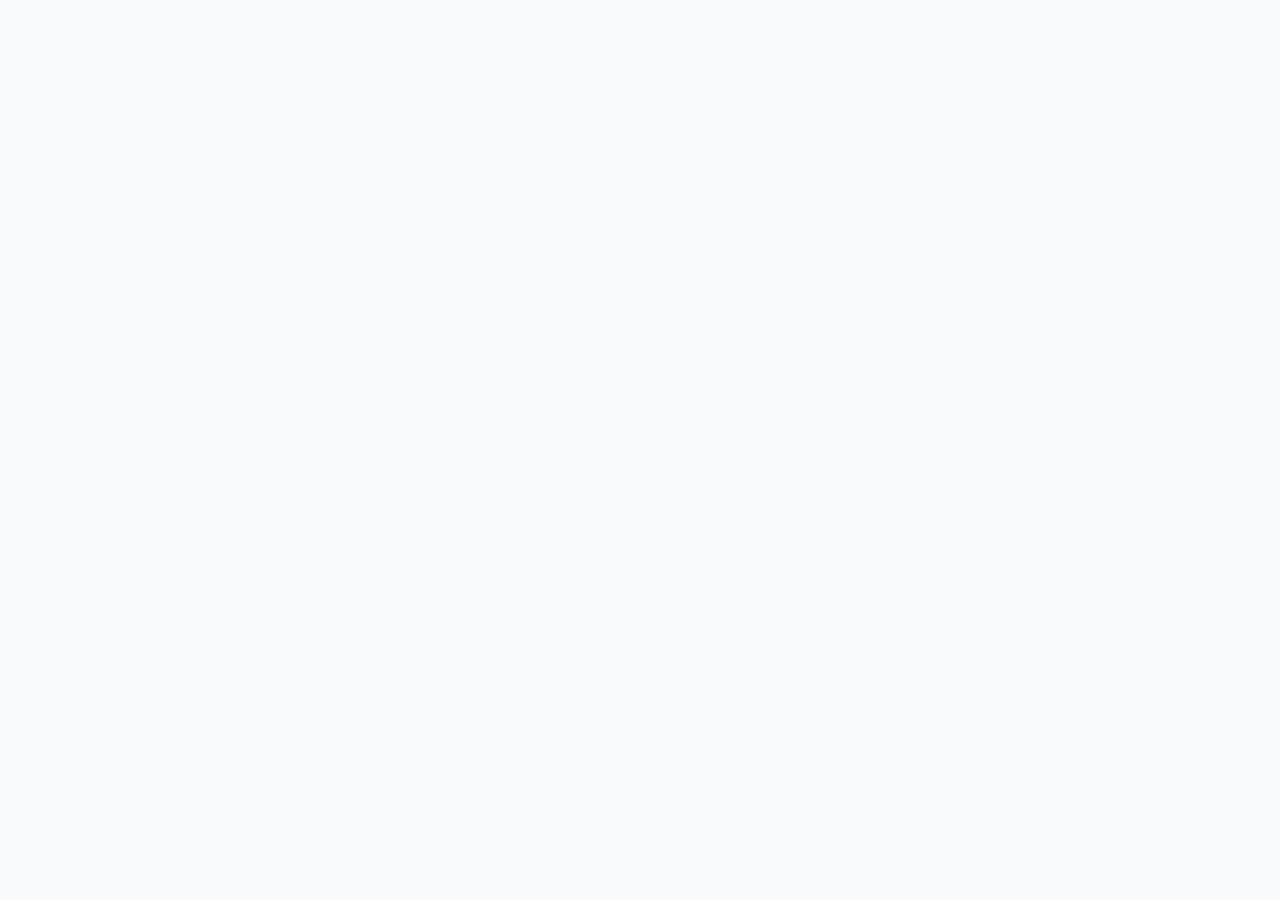
==== esercizi/index.html @ e6435f08 "Aggiunta funzionalita creazione nuove aree personalizzate con emoji, colori e sync" ====
<!DOCTYPE html>
<html lang="it">
<head>
  <meta charset="UTF-8" />
  <meta name="viewport" content="width=device-width, initial-scale=1.0, maximum-scale=1.0, user-scalable=no, viewport-fit=cover" />
  <title>Libreria Esercizi · CDF</title>
  <meta name="description" content="Organizza i tuoi esercizi per attività, traccia le esecuzioni e guarda i video di riferimento." />
  <meta name="theme-color" content="#090d16" />
  <link rel="preconnect" href="https://fonts.googleapis.com" />
  <link rel="preconnect" href="https://fonts.gstatic.com" crossorigin />
  <link href="https://fonts.googleapis.com/css2?family=Inter:wght@400;500;600;700&family=JetBrains+Mono:wght@400;500;600&display=swap" rel="stylesheet" />
  <link rel="stylesheet" href="style.css?v=1790459000" />
  <script>
    (function(){
      try {
        var t = localStorage.getItem('cdfTheme');
        var prefersDark = window.matchMedia('(prefers-color-scheme: dark)').matches;
        var isDark = t === 'dark' || (t !== 'light' && prefersDark);
        if (isDark) document.documentElement.classList.add('dark');
        var meta = document.querySelector("meta[name='theme-color']");
        if (meta) meta.setAttribute('content', isDark ? '#090d16' : '#ffffff');
      } catch(e) {}
    })();
  </script>
</head>
<body>
  <div id="app"></div>
  <script src="../shared.js?v=1790470000"></script>
  <script type="module" src="app.js?v=1790470000"></script>
</body>
</html>
---- esercizi/style.css ----
/* ============================================================
   LIBRERIA ESERCIZI — Design System Moderno & Reattivo (CDF)
   ============================================================ */

*, *::before, *::after {
  box-sizing: border-box;
  margin: 0;
  padding: 0;
}

:root {
  --font-sans: 'Inter', -apple-system, BlinkMacSystemFont, "Segoe UI", Roboto, sans-serif;
  --font-mono: 'JetBrains Mono', ui-monospace, SFMono-Regular, monospace;

  /* Light Theme (default) */
  --bg: #f8fafc;
  --bg-header: rgba(255, 255, 255, 0.94);
  --bg-card: #ffffff;
  --bg-card-hover: #f1f5f9;
  --bg-muted: #f1f5f9;
  --bg-input: #ffffff;
  --border: #e2e8f0;
  --border-md: #cbd5e1;
  --border-focus: #10b981;

  --text-primary: #0f172a;
  --text-secondary: #475569;
  --text-muted: #94a3b8;
  --text-inverse: #ffffff;

  /* Categorie accenti */
  --verde-dot:  #10b981;
  --verde-soft: rgba(16, 185, 129, 0.12);
  --verde-line: rgba(16, 185, 129, 0.35);

  --ambra-dot:  #f59e0b;
  --ambra-soft: rgba(245, 158, 11, 0.12);
  --ambra-line: rgba(245, 158, 11, 0.35);

  --viola-dot:  #8b5cf6;
  --viola-soft: rgba(139, 92, 246, 0.12);
  --viola-line: rgba(139, 92, 246, 0.35);

  --blu-dot:    #0284c7;
  --blu-soft:   rgba(2, 132, 199, 0.12);
  --blu-line:   rgba(2, 132, 199, 0.35);

  /* Freschezza */
  --fresh-green:  #10b981;
  --fresh-green-bg: rgba(16, 185, 129, 0.14);
  --fresh-yellow: #f59e0b;
  --fresh-yellow-bg: rgba(245, 158, 11, 0.14);
  --fresh-red:    #ef4444;
  --fresh-red-bg: rgba(239, 68, 68, 0.14);
  --fresh-gray:   #94a3b8;
  --fresh-gray-bg: rgba(148, 163, 184, 0.14);

  --shadow-sm: 0 1px 3px rgba(0,0,0,0.06), 0 1px 2px rgba(0,0,0,0.04);
  --shadow-md: 0 4px 14px rgba(0,0,0,0.08), 0 2px 6px rgba(0,0,0,0.04);
  --shadow-lg: 0 10px 25px rgba(0,0,0,0.12), 0 4px 10px rgba(0,0,0,0.06);

  --radius-sm: 8px;
  --radius-md: 12px;
  --radius-lg: 16px;
  --radius-xl: 20px;
  --radius-full: 9999px;
  --ease-out: cubic-bezier(0.16, 1, 0.3, 1);
}

/* Dark Theme (coerente con CDF Tracker) */
html.dark, :root.dark {
  --bg: #090d16;
  --bg-header: rgba(15, 23, 42, 0.90);
  --bg-card: #131d31;
  --bg-card-hover: #18253f;
  --bg-muted: #1e293b;
  --bg-input: #0f172a;
  --border: rgba(255, 255, 255, 0.09);
  --border-md: rgba(255, 255, 255, 0.18);
  --border-focus: #10b981;

  --text-primary: #f8fafc;
  --text-secondary: #94a3b8;
  --text-muted: #64748b;
  --text-inverse: #090d16;

  --verde-dot:  #10b981;
  --verde-soft: rgba(16, 185, 129, 0.18);
  --verde-line: rgba(16, 185, 129, 0.40);

  --ambra-dot:  #fbbf24;
  --ambra-soft: rgba(251, 191, 36, 0.18);
  --ambra-line: rgba(251, 191, 36, 0.40);

  --viola-dot:  #a78bfa;
  --viola-soft: rgba(167, 139, 250, 0.18);
  --viola-line: rgba(167, 139, 250, 0.40);

  --blu-dot:    #38bdf8;
  --blu-soft:   rgba(56, 189, 248, 0.18);
  --blu-line:   rgba(56, 189, 248, 0.40);

  --fresh-green:  #34d399;
  --fresh-green-bg: rgba(52, 211, 153, 0.18);
  --fresh-yellow: #fbbf24;
  --fresh-yellow-bg: rgba(251, 191, 36, 0.18);
  --fresh-red:    #f87171;
  --fresh-red-bg: rgba(248, 113, 113, 0.18);
  --fresh-gray:   #64748b;
  --fresh-gray-bg: rgba(100, 116, 139, 0.18);

  --shadow-sm: 0 1px 3px rgba(0,0,0,0.4);
  --shadow-md: 0 4px 16px rgba(0,0,0,0.5);
  --shadow-lg: 0 10px 30px rgba(0,0,0,0.65);
}

/* Base */
html, body {
  min-height: 100%;
}
body {
  font-family: var(--font-sans);
  background: var(--bg);
  color: var(--text-primary);
  -webkit-font-smoothing: antialiased;
  line-height: 1.5;
  padding: env(safe-area-inset-top) env(safe-area-inset-right) env(safe-area-inset-bottom) env(safe-area-inset-left);
}

#app {
  min-height: 100vh;
}

.page {
  max-width: 640px;
  margin: 0 auto;
  min-height: 100vh;
  display: flex;
  flex-direction: column;
}

/* ============================================================
   HEADER & TOP NAVIGATION
   ============================================================ */
.header {
  background: var(--bg-header);
  backdrop-filter: blur(12px) saturate(180%);
  -webkit-backdrop-filter: blur(12px) saturate(180%);
  padding: 16px 20px 14px;
  position: sticky;
  top: 0;
  z-index: 50;
  border-bottom: 1px solid var(--border);
  box-shadow: var(--shadow-sm);
}

.header-top-nav {
  display: flex;
  align-items: center;
  justify-content: space-between;
  gap: 10px;
  margin-bottom: 12px;
}

.header-nav-group {
  display: flex;
  align-items: center;
  gap: 8px;
}

.nav-btn {
  display: inline-flex;
  align-items: center;
  gap: 6px;
  font-size: 13px;
  font-weight: 600;
  padding: 6px 12px;
  border-radius: var(--radius-full);
  text-decoration: none;
  border: 1px solid var(--border);
  background: var(--bg-card);
  color: var(--text-secondary);
  cursor: pointer;
  transition: all .15s ease;
}
.nav-btn:hover {
  background: var(--bg-card-hover);
  color: var(--text-primary);
  border-color: var(--border-md);
  transform: translateY(-1px);
}
.nav-btn:active {
  transform: scale(0.97);
}

.nav-btn.home-btn {
  color: #10b981;
  background: var(--verde-soft);
  border-color: var(--verde-line);
}
.nav-btn.home-btn:hover {
  background: rgba(16, 185, 129, 0.25);
  color: #10b981;
}

.nav-btn.library-btn {
  color: var(--text-primary);
}

.header-actions {
  display: flex;
  align-items: center;
  gap: 8px;
}

.theme-toggle-btn {
  width: 32px;
  height: 32px;
  border-radius: var(--radius-full);
  border: 1px solid var(--border);
  background: var(--bg-card);
  display: inline-flex;
  align-items: center;
  justify-content: center;
  font-size: 14px;
  cursor: pointer;
  color: var(--text-primary);
  transition: all .15s;
}
.theme-toggle-btn:hover {
  background: var(--bg-card-hover);
  border-color: var(--border-md);
}

.sync-badge {
  display: inline-flex;
  align-items: center;
  gap: 5px;
  font-size: 11px;
  font-weight: 600;
  color: var(--text-muted);
  background: var(--bg-muted);
  border: 1px solid var(--border);
  padding: 4px 8px;
  border-radius: var(--radius-full);
}
.sync-badge.ok {
  color: #10b981;
  border-color: var(--verde-line);
  background: var(--verde-soft);
}

.header-title-row {
  display: flex;
  align-items: center;
  gap: 10px;
}
.header-title-row h1 {
  font-size: 21px;
  font-weight: 700;
  letter-spacing: -0.4px;
  color: var(--text-primary);
}

.header-sub {
  color: var(--text-secondary);
  font-size: 12.5px;
  margin-top: 4px;
  display: flex;
  align-items: center;
  gap: 6px;
}

.header-stats-chips {
  display: flex;
  align-items: center;
  gap: 6px;
  flex-wrap: wrap;
  margin-top: 8px;
}
.stat-chip {
  display: inline-flex;
  align-items: center;
  font-size: 11.5px;
  font-weight: 600;
  color: var(--text-secondary);
  background: var(--bg-muted);
  border: 1px solid var(--border);
  padding: 3px 9px;
  border-radius: var(--radius-full);
}

/* ============================================================
   SEARCH & TOOLBAR
   ============================================================ */
.search-toolbar {
  padding: 14px 18px 4px;
  display: flex;
  flex-direction: column;
  gap: 10px;
}

.search-box {
  position: relative;
  width: 100%;
}
.search-box input {
  width: 100%;
  height: 42px;
  border: 1px solid var(--border);
  background: var(--bg-card);
  color: var(--text-primary);
  border-radius: var(--radius-md);
  padding: 0 38px 0 38px;
  font-size: 14px;
  font-family: var(--font-sans);
  outline: none;
  transition: all .15s ease;
  box-shadow: var(--shadow-sm);
}
.search-box input:focus {
  border-color: var(--border-focus);
  box-shadow: 0 0 0 3px var(--verde-soft);
}
.search-box input::placeholder {
  color: var(--text-muted);
}
.search-icon {
  position: absolute;
  left: 12px;
  top: 50%;
  transform: translateY(-50%);
  color: var(--text-muted);
  pointer-events: none;
}
.search-clear {
  position: absolute;
  right: 10px;
  top: 50%;
  transform: translateY(-50%);
  background: none;
  border: none;
  color: var(--text-muted);
  font-size: 14px;
  cursor: pointer;
  padding: 4px;
  border-radius: 50%;
}
.search-clear:hover {
  color: var(--text-primary);
}

.action-bar {
  display: flex;
  align-items: center;
  justify-content: space-between;
  gap: 8px;
}

.btn-primary-action {
  display: inline-flex;
  align-items: center;
  gap: 7px;
  font-size: 13px;
  font-weight: 600;
  color: #ffffff;
  background: #10b981;
  border: none;
  padding: 8px 14px;
  border-radius: var(--radius-md);
  cursor: pointer;
  box-shadow: var(--shadow-sm);
  transition: all .15s ease;
}
.btn-primary-action:hover {
  background: #059669;
  transform: translateY(-1px);
  box-shadow: var(--shadow-md);
}
.btn-primary-action:active {
  transform: scale(0.97);
}

.btn-secondary-action {
  display: inline-flex;
  align-items: center;
  gap: 5px;
  font-size: 12px;
  font-weight: 500;
  color: var(--text-muted);
  background: var(--bg-card);
  border: 1px solid var(--border);
  padding: 7px 11px;
  border-radius: var(--radius-md);
  cursor: pointer;
  transition: all .15s;
}
.btn-secondary-action:hover {
  color: var(--text-secondary);
  border-color: var(--border-md);
}

/* ============================================================
   CONTENT & ACTIVITY CARDS
   ============================================================ */
.content {
  padding: 14px 18px 40px;
  display: flex;
  flex-direction: column;
  gap: 12px;
  flex: 1;
}

.dot {
  width: 12px;
  height: 12px;
  border-radius: 50%;
  flex-shrink: 0;
}

.activity-card {
  background: var(--bg-card);
  border: 1px solid var(--border);
  border-radius: var(--radius-lg);
  padding: 14px 16px;
  box-shadow: var(--shadow-sm);
  transition: all .15s var(--ease-out);
  position: relative;
  overflow: hidden;
}
.activity-card::before {
  content: '';
  position: absolute;
  left: 0;
  top: 0;
  bottom: 0;
  width: 4px;
  background: var(--card-accent, #10b981);
}
.activity-card:hover {
  box-shadow: var(--shadow-md);
  border-color: var(--border-md);
  transform: translateY(-1px);
  background: var(--bg-card-hover);
}

.activity-card-row {
  display: flex;
  align-items: center;
  justify-content: space-between;
  gap: 12px;
}

.activity-btn {
  display: flex;
  align-items: center;
  gap: 12px;
  flex: 1;
  text-align: left;
  background: none;
  border: none;
  cursor: pointer;
  color: inherit;
  padding: 0;
}
.activity-info {
  flex: 1;
  min-width: 0;
}
.activity-name {
  font-size: 15.5px;
  font-weight: 600;
  color: var(--text-primary);
  line-height: 1.3;
}
.activity-chips {
  display: flex;
  align-items: center;
  gap: 6px;
  margin-top: 6px;
  flex-wrap: wrap;
}
.stat-pill {
  font-size: 11.5px;
  font-weight: 500;
  color: var(--text-secondary);
  background: var(--bg-muted);
  border: 1px solid var(--border);
  padding: 2px 7px;
  border-radius: var(--radius-sm);
}
.stat-pill.stale {
  color: #ef4444;
  background: var(--fresh-red-bg);
  border-color: rgba(239, 68, 68, 0.3);
  font-weight: 600;
}

.activity-actions {
  display: flex;
  align-items: center;
  gap: 4px;
}

.icon-btn {
  display: inline-flex;
  align-items: center;
  justify-content: center;
  width: 32px;
  height: 32px;
  border-radius: var(--radius-sm);
  background: none;
  border: none;
  cursor: pointer;
  color: var(--text-muted);
  transition: all .15s;
}
.icon-btn:hover {
  color: var(--text-primary);
  background: var(--bg-muted);
}
.icon-btn.danger:hover {
  color: #ef4444;
  background: var(--fresh-red-bg);
}

/* ============================================================
   BOARD VIEW & SORT BAR
   ============================================================ */
.sort-bar {
  display: flex;
  align-items: center;
  gap: 6px;
  overflow-x: auto;
  padding: 10px 18px 4px;
  scrollbar-width: none;
}
.sort-bar::-webkit-scrollbar {
  display: none;
}

.sort-pill {
  font-size: 12px;
  font-weight: 600;
  color: var(--text-secondary);
  background: var(--bg-card);
  border: 1px solid var(--border);
  padding: 5px 12px;
  border-radius: var(--radius-full);
  cursor: pointer;
  white-space: nowrap;
  transition: all .15s ease;
}
.sort-pill:hover {
  background: var(--bg-card-hover);
  color: var(--text-primary);
}
.sort-pill.active {
  color: var(--text-primary);
  border-color: var(--border-md);
  box-shadow: var(--shadow-sm);
}

/* ============================================================
   TIMER COMPACT & MODERN
   ============================================================ */
.timer-card {
  margin: 6px 18px 0;
  background: var(--bg-card);
  border: 1px solid var(--border);
  border-radius: var(--radius-lg);
  padding: 12px 16px;
  display: flex;
  align-items: center;
  justify-content: space-between;
  box-shadow: var(--shadow-sm);
}
.timer-left {
  display: flex;
  align-items: center;
  gap: 12px;
}
.timer-display {
  font-family: var(--font-mono);
  font-size: 22px;
  font-weight: 700;
  letter-spacing: -0.5px;
  color: var(--text-primary);
}
.timer-controls {
  display: flex;
  align-items: center;
  gap: 6px;
}
.timer-toggle-btn {
  display: inline-flex;
  align-items: center;
  gap: 6px;
  font-size: 13px;
  font-weight: 600;
  padding: 6px 14px;
  border-radius: var(--radius-md);
  border: none;
  color: #fff;
  cursor: pointer;
  transition: all .15s ease;
}
.timer-toggle-btn:active {
  transform: scale(0.97);
}
.timer-save-btn {
  display: inline-flex;
  align-items: center;
  gap: 4px;
  font-size: 12.5px;
  font-weight: 600;
  padding: 6px 12px;
  border-radius: var(--radius-md);
  border: 1px solid var(--border-md);
  background: var(--bg-muted);
  color: var(--text-primary);
  cursor: pointer;
  transition: all .15s;
}
.timer-save-btn:hover {
  background: var(--verde-soft);
  color: #10b981;
  border-color: var(--verde-line);
}
.timer-reset-btn {
  width: 32px;
  height: 32px;
  border-radius: var(--radius-md);
  border: 1px solid var(--border);
  background: var(--bg-card);
  display: inline-flex;
  align-items: center;
  justify-content: center;
  color: var(--text-muted);
  cursor: pointer;
}
.timer-reset-btn:hover {
  color: var(--text-primary);
  background: var(--bg-muted);
}

/* ============================================================
   EXERCISE ROW
   ============================================================ */
.exercise-row {
  background: var(--bg-card);
  border: 1px solid var(--border);
  border-radius: var(--radius-lg);
  padding: 14px 16px;
  box-shadow: var(--shadow-sm);
  transition: all .15s ease;
}
.exercise-row:hover {
  border-color: var(--border-md);
  box-shadow: var(--shadow-md);
}

.exercise-row-main {
  display: flex;
  align-items: flex-start;
  gap: 12px;
}

.freshness-indicator {
  width: 10px;
  height: 10px;
  border-radius: 50%;
  margin-top: 6px;
  flex-shrink: 0;
  transition: transform .2s ease;
}

.exercise-info {
  flex: 1;
  min-width: 0;
}
.exercise-name-btn {
  background: none;
  border: none;
  font-family: var(--font-sans);
  font-size: 16px;
  font-weight: 600;
  color: var(--text-primary);
  text-align: left;
  cursor: pointer;
  line-height: 1.3;
  padding: 0;
  transition: color .15s;
}
.exercise-name-btn:hover {
  color: #10b981;
}

.exercise-notes {
  font-size: 13px;
  color: var(--text-secondary);
  background: var(--bg-muted);
  border-left: 3px solid var(--border-md);
  padding: 6px 10px;
  border-radius: 4px;
  margin-top: 6px;
  line-height: 1.45;
  white-space: pre-wrap;
}

.exercise-meta-row {
  display: flex;
  align-items: center;
  gap: 6px;
  margin-top: 8px;
  flex-wrap: wrap;
}
.ex-tag {
  font-size: 11px;
  font-weight: 500;
  color: var(--text-muted);
  background: var(--bg-muted);
  padding: 2px 7px;
  border-radius: var(--radius-sm);
}
.ex-tag.freshness {
  font-weight: 600;
}

.exercise-actions {
  display: flex;
  flex-direction: column;
  align-items: flex-end;
  gap: 6px;
  flex-shrink: 0;
}

.done-btn {
  display: inline-flex;
  align-items: center;
  gap: 6px;
  font-size: 13px;
  font-weight: 700;
  color: #ffffff;
  border: none;
  padding: 8px 16px;
  border-radius: var(--radius-full);
  cursor: pointer;
  box-shadow: var(--shadow-sm);
  transition: all .15s ease;
}
.done-btn:hover {
  transform: translateY(-1px);
  filter: brightness(1.1);
  box-shadow: var(--shadow-md);
}
.done-btn:active {
  transform: scale(0.95);
}

.mini-actions {
  display: flex;
  align-items: center;
  gap: 2px;
}
.mini-btn {
  display: inline-flex;
  align-items: center;
  justify-content: center;
  width: 28px;
  height: 28px;
  border-radius: var(--radius-sm);
  background: none;
  border: none;
  color: var(--text-muted);
  cursor: pointer;
  transition: all .15s;
}
.mini-btn:hover {
  color: var(--text-primary);
  background: var(--bg-muted);
}
.mini-btn.video-btn {
  color: #0284c7;
}
.mini-btn.video-btn:hover {
  background: var(--blu-soft);
}
.mini-btn.danger:hover {
  color: #ef4444;
  background: var(--fresh-red-bg);
}

/* ============================================================
   VIDEO PANEL
   ============================================================ */
.video-panel {
  margin-top: 12px;
  padding-top: 12px;
  border-top: 1px solid var(--border);
}
.video-wrapper {
  position: relative;
  width: 100%;
  padding-bottom: 56.25%; /* 16:9 */
  background: #000;
  border-radius: var(--radius-md);
  overflow: hidden;
}
.video-wrapper iframe {
  position: absolute;
  top: 0;
  left: 0;
  width: 100%;
  height: 100%;
  border: none;
}
.video-link {
  display: inline-flex;
  align-items: center;
  gap: 5px;
  font-size: 12px;
  font-weight: 600;
  text-decoration: none;
  margin-top: 8px;
}
.video-link:hover {
  text-decoration: underline;
}

/* ============================================================
   FORM & MODAL
   ============================================================ */
.exercise-form-card {
  background: var(--bg-card);
  border: 1.5px solid var(--border-focus);
  border-radius: var(--radius-lg);
  padding: 16px;
  box-shadow: var(--shadow-md);
  display: flex;
  flex-direction: column;
  gap: 12px;
}
.form-label {
  font-size: 12px;
  font-weight: 600;
  color: var(--text-secondary);
  margin-bottom: 4px;
}
.form-input {
  width: 100%;
  border: 1px solid var(--border);
  background: var(--bg-input);
  color: var(--text-primary);
  border-radius: var(--radius-sm);
  padding: 8px 12px;
  font-size: 14px;
  font-family: var(--font-sans);
  outline: none;
  transition: border-color .15s;
}
.form-input:focus {
  border-color: var(--border-focus);
  box-shadow: 0 0 0 2px var(--verde-soft);
}
.form-textarea {
  min-height: 64px;
  resize: vertical;
}
.form-actions {
  display: flex;
  align-items: center;
  justify-content: flex-end;
  gap: 8px;
  margin-top: 4px;
}
.btn-ghost {
  background: none;
  border: 1px solid var(--border);
  color: var(--text-secondary);
  font-size: 13px;
  font-weight: 600;
  padding: 7px 14px;
  border-radius: var(--radius-md);
  cursor: pointer;
}
.btn-ghost:hover {
  background: var(--bg-muted);
  color: var(--text-primary);
}
.btn-submit {
  background: #10b981;
  color: #fff;
  border: none;
  font-size: 13px;
  font-weight: 600;
  padding: 7px 16px;
  border-radius: var(--radius-md);
  cursor: pointer;
}
.btn-submit:hover {
  background: #059669;
}

.add-trigger-btn {
  width: 100%;
  display: flex;
  align-items: center;
  justify-content: center;
  gap: 8px;
  padding: 12px;
  background: var(--bg-card);
  border: 1.5px dashed var(--border-md);
  border-radius: var(--radius-lg);
  color: var(--text-secondary);
  font-size: 14px;
  font-weight: 600;
  cursor: pointer;
  transition: all .15s ease;
}
.add-trigger-btn:hover {
  background: var(--bg-card-hover);
  border-color: #10b981;
  color: #10b981;
}

/* Modal Backdrop & Card */
.modal-backdrop {
  position: fixed;
  top: 0;
  left: 0;
  right: 0;
  bottom: 0;
  background: rgba(0, 0, 0, 0.65);
  backdrop-filter: blur(4px);
  -webkit-backdrop-filter: blur(4px);
  z-index: 100;
  display: flex;
  align-items: center;
  justify-content: center;
  padding: 16px;
}
.modal-card {
  width: 100%;
  max-width: 440px;
  background: var(--bg-card);
  border: 1px solid var(--border);
  border-radius: var(--radius-xl);
  padding: 22px;
  box-shadow: var(--shadow-lg);
  animation: modalIn .2s var(--ease-out);
}
@keyframes modalIn {
  from { opacity: 0; transform: scale(0.95); }
  to { opacity: 1; transform: scale(1); }
}
.modal-title {
  font-size: 18px;
  font-weight: 700;
  color: var(--text-primary);
  margin-bottom: 6px;
}
.modal-sub {
  font-size: 13px;
  color: var(--text-secondary);
  margin-bottom: 16px;
}

/* Empty State */
.empty-box {
  text-align: center;
  padding: 40px 20px;
  color: var(--text-muted);
}
.empty-box-icon {
  font-size: 42px;
  margin-bottom: 10px;
  opacity: 0.6;
}
.empty-box p {
  font-size: 14px;
  line-height: 1.5;
}

/* ============================================================
   TOASTS
   ============================================================ */
.toast-container {
  position: fixed;
  bottom: 24px;
  left: 50%;
  transform: translateX(-50%);
  z-index: 200;
  display: flex;
  flex-direction: column;
  gap: 8px;
  pointer-events: none;
}
.toast {
  background: #1e293b;
  color: #f8fafc;
  border: 1px solid rgba(255,255,255,0.15);
  box-shadow: var(--shadow-lg);
  padding: 10px 18px;
  border-radius: var(--radius-full);
  font-size: 13px;
  font-weight: 600;
  pointer-events: auto;
  animation: toastIn .2s var(--ease-out);
}
@keyframes toastIn {
  from { opacity: 0; transform: translateY(10px); }
  to { opacity: 1; transform: translateY(0); }
}

/* Responsive */
@media (max-width: 480px) {
  .header {
    padding: 12px 14px;
  }
  .search-toolbar {
    padding: 12px 14px 4px;
  }
  .content {
    padding: 12px 14px 30px;
  }
  .nav-btn {
    font-size: 12px;
    padding: 5px 10px;
  }
}
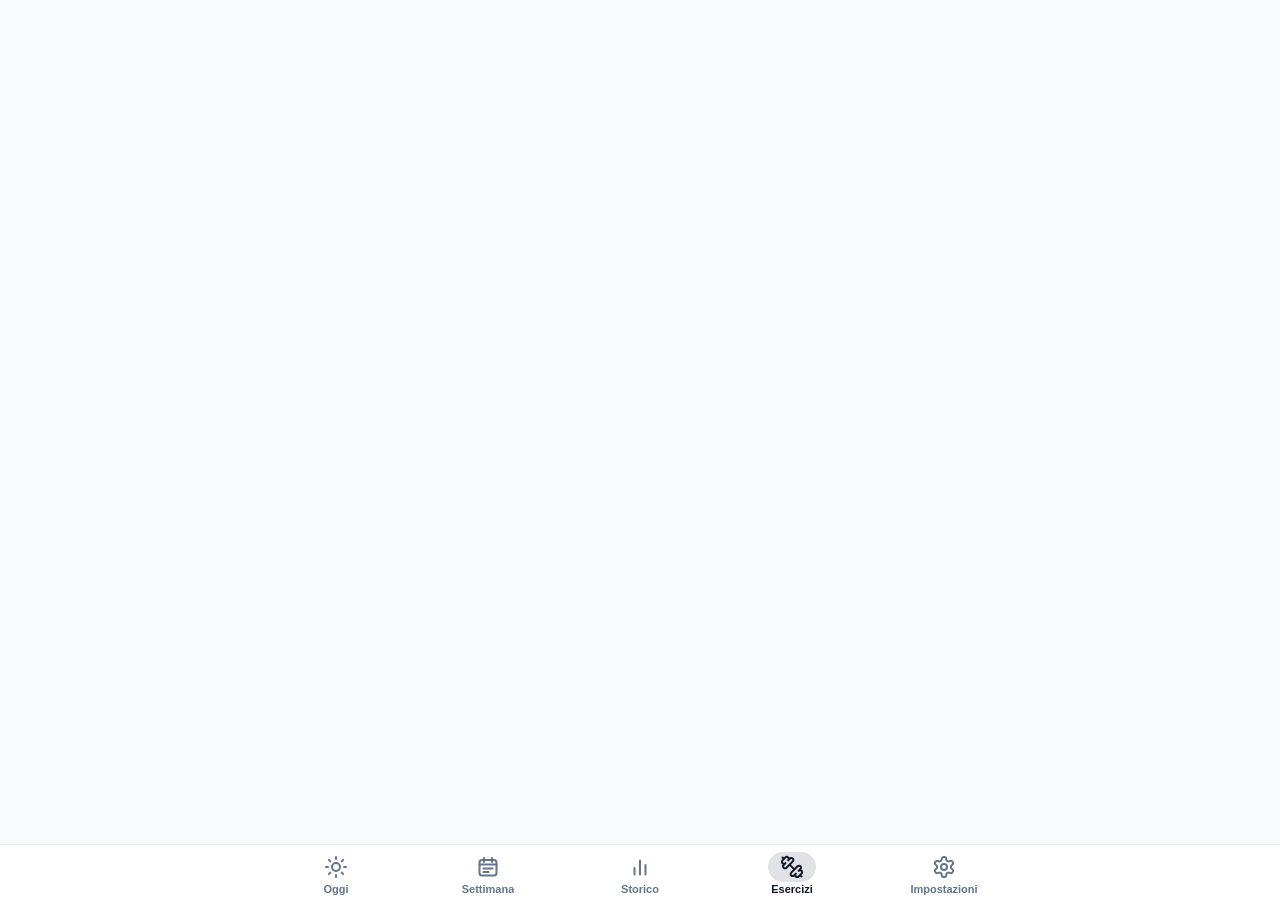
==== commit 6982be34: "Barra in basso con icone (Oggi, Settimana, Storico, Esercizi, Impostazioni) anche nella Libreria Ese" ====
--- a/esercizi/index.html
+++ b/esercizi/index.html
@@ -6,10 +6,13 @@
   <title>Libreria Esercizi · CDF</title>
   <meta name="description" content="Organizza i tuoi esercizi per attività, traccia le esecuzioni e guarda i video di riferimento." />
   <meta name="theme-color" content="#090d16" />
+  <link rel="apple-touch-icon" href="../icons/icon-180.png" />
+  <link rel="icon" type="image/svg+xml" href="../icons/icon.svg" />
   <link rel="preconnect" href="https://fonts.googleapis.com" />
   <link rel="preconnect" href="https://fonts.gstatic.com" crossorigin />
   <link href="https://fonts.googleapis.com/css2?family=Inter:wght@400;500;600;700&family=JetBrains+Mono:wght@400;500;600&display=swap" rel="stylesheet" />
-  <link rel="stylesheet" href="style.css?v=1790459000" />
+  <link rel="stylesheet" href="style.css?v=1795080000" />
+  <link rel="stylesheet" href="../nav.css?v=1795080000" />
   <script>
     (function(){
       try {
@@ -25,7 +28,14 @@
 </head>
 <body>
   <div id="app"></div>
-  <script src="../shared.js?v=1790470000"></script>
-  <script type="module" src="app.js?v=1790470000"></script>
+  <nav class="bottom-nav" id="bottomNav" aria-label="Sezioni">
+    <a class="bn-item" href="../"><span class="bn-icon"><svg viewBox="0 0 24 24" fill="none" stroke="currentColor" stroke-width="2" stroke-linecap="round" stroke-linejoin="round" aria-hidden="true" focusable="false"><circle cx="12" cy="12" r="4"/><path d="M12 2v2M12 20v2M4.93 4.93l1.41 1.41M17.66 17.66l1.41 1.41M2 12h2M20 12h2M6.34 17.66l-1.41 1.41M19.07 4.93l-1.41 1.41"/></svg></span><span class="bn-text">Oggi</span></a>
+    <a class="bn-item" href="../#settimana"><span class="bn-icon"><svg viewBox="0 0 24 24" fill="none" stroke="currentColor" stroke-width="2" stroke-linecap="round" stroke-linejoin="round" aria-hidden="true" focusable="false"><rect x="3.5" y="5" width="17" height="15.5" rx="2.5"/><path d="M8 3v4M16 3v4M3.5 9.5h17M7.5 13.5h9M7.5 17h5"/></svg></span><span class="bn-text">Settimana</span></a>
+    <a class="bn-item" href="../#storico"><span class="bn-icon"><svg viewBox="0 0 24 24" fill="none" stroke="currentColor" stroke-width="2" stroke-linecap="round" stroke-linejoin="round" aria-hidden="true" focusable="false"><path d="M6.5 19.5V13M12 19.5V5.5M17.5 19.5V10"/></svg></span><span class="bn-text">Storico</span></a>
+    <a class="bn-item active" href="./" aria-current="page"><span class="bn-icon"><svg viewBox="0 0 24 24" fill="none" stroke="currentColor" stroke-width="2" stroke-linecap="round" stroke-linejoin="round" aria-hidden="true" focusable="false"><path d="M14.4 14.4 9.6 9.6M18.657 21.485a2 2 0 1 1-2.829-2.828l-1.767 1.768a2 2 0 1 1-2.829-2.829l6.364-6.364a2 2 0 1 1 2.829 2.829l-1.768 1.767a2 2 0 1 1 2.828 2.829zM21.5 21.5l-1.4-1.4M3.9 3.9 2.5 2.5M6.404 12.768a2 2 0 1 1-2.829-2.829l1.768-1.767a2 2 0 1 1-2.828-2.829l2.828-2.828a2 2 0 1 1 2.829 2.828l1.767-1.768a2 2 0 1 1 2.829 2.829z"/></svg></span><span class="bn-text">Esercizi</span></a>
+    <a class="bn-item" href="../#impostazioni"><span class="bn-icon"><svg viewBox="0 0 24 24" fill="none" stroke="currentColor" stroke-width="2" stroke-linecap="round" stroke-linejoin="round" aria-hidden="true" focusable="false"><path d="M12.22 2h-.44a2 2 0 0 0-2 2v.18a2 2 0 0 1-1 1.73l-.43.25a2 2 0 0 1-2 0l-.15-.08a2 2 0 0 0-2.73.73l-.22.38a2 2 0 0 0 .73 2.73l.15.1a2 2 0 0 1 1 1.72v.51a2 2 0 0 1-1 1.74l-.15.09a2 2 0 0 0-.73 2.73l.22.38a2 2 0 0 0 2.73.73l.15-.08a2 2 0 0 1 2 0l.43.25a2 2 0 0 1 1 1.73V20a2 2 0 0 0 2 2h.44a2 2 0 0 0 2-2v-.18a2 2 0 0 1 1-1.73l.43-.25a2 2 0 0 1 2 0l.15.08a2 2 0 0 0 2.73-.73l.22-.39a2 2 0 0 0-.73-2.73l-.15-.08a2 2 0 0 1-1-1.74v-.5a2 2 0 0 1 1-1.74l.15-.09a2 2 0 0 0 .73-2.73l-.22-.38a2 2 0 0 0-2.73-.73l-.15.08a2 2 0 0 1-2 0l-.43-.25a2 2 0 0 1-1-1.73V4a2 2 0 0 0-2-2z"/><circle cx="12" cy="12" r="3"/></svg></span><span class="bn-text">Impostazioni</span></a>
+  </nav>
+  <script src="../shared.js?v=1795080000"></script>
+  <script type="module" src="app.js?v=1795080000"></script>
 </body>
 </html>
--- a/esercizi/style.css
+++ b/esercizi/style.css
@@ -134,6 +134,8 @@
 .page {
   max-width: 640px;
   margin: 0 auto;
+  /* Spazio per la barra in basso (../nav.css) */
+  padding-bottom: calc(72px + env(safe-area-inset-bottom, 0px));
   min-height: 100vh;
   display: flex;
   flex-direction: column;
@@ -987,7 +989,7 @@
    ============================================================ */
 .toast-container {
   position: fixed;
-  bottom: 24px;
+  bottom: calc(72px + env(safe-area-inset-bottom, 0px));
   left: 50%;
   transform: translateX(-50%);
   z-index: 200;
--- a/nav.css
+++ b/nav.css
@@ -0,0 +1,42 @@
+/* ===================== Barra in basso (19/11/2026) =====================
+   Come nell'app dei Promemoria: Oggi, Settimana, Storico, Esercizi e
+   Impostazioni stanno in basso, cosi' il resto dello schermo e' tutto per il
+   contenuto. La usano sia l'app (index.html) sia la Libreria Esercizi
+   (esercizi/index.html): per questo ha i suoi colori e non le variabili di
+   una delle due pagine. Il tema scuro lo dice la classe .dark su <html>, che
+   entrambe le pagine mettono quando serve. */
+.bottom-nav{
+  --bn-bg:#ffffff; --bn-line:#e2e8f0; --bn-muted:#64748b; --bn-on:#0f172a;
+  position:fixed;left:0;right:0;bottom:0;z-index:50;
+  display:grid;grid-template-columns:repeat(5,minmax(0,1fr));
+  height:calc(56px + env(safe-area-inset-bottom, 0px));
+  /* Su schermi larghi le voci restano nella colonna dell'app (760 px). */
+  padding:0 max(0px, calc((100% - 760px) / 2)) calc(env(safe-area-inset-bottom, 0px) * 0.3);
+  background:var(--bn-bg);border-top:1px solid var(--bn-line);
+  box-sizing:border-box;
+  font-family:-apple-system,BlinkMacSystemFont,"SF Pro Text","Segoe UI",Roboto,Helvetica,Arial,sans-serif;
+}
+:root.dark .bottom-nav{
+  --bn-bg:#1e293b; --bn-line:#334155; --bn-muted:#94a3b8; --bn-on:#f1f5f9;
+}
+.bottom-nav.hidden{display:none;}
+.bn-item{
+  display:flex;flex-direction:column;align-items:center;justify-content:center;gap:2px;
+  min-width:0;height:100%;min-height:56px;padding:3px 0;margin:0;box-sizing:border-box;
+  background:none;border:0;border-radius:0;
+  color:var(--bn-muted);font:inherit;font-size:11px;font-weight:700;
+  text-decoration:none;cursor:pointer;
+  touch-action:manipulation;user-select:none;-webkit-user-select:none;
+  -webkit-tap-highlight-color:transparent;
+}
+.bn-item.active{color:var(--bn-on);}
+.bn-icon{
+  display:inline-flex;align-items:center;justify-content:center;
+  width:48px;height:30px;border-radius:99px;
+  transition:background .15s ease;
+}
+.bn-item.active .bn-icon{background:color-mix(in srgb, var(--bn-on) 12%, transparent);}
+.bn-icon svg{width:24px;height:24px;}
+.bn-text{max-width:100%;overflow:hidden;line-height:1;white-space:nowrap;text-overflow:ellipsis;}
+/* Sui telefoni stretti «Impostazioni» non ci starebbe: scritte un filo piu' piccole. */
+@media (max-width:380px){ .bn-item{font-size:10px;} }
